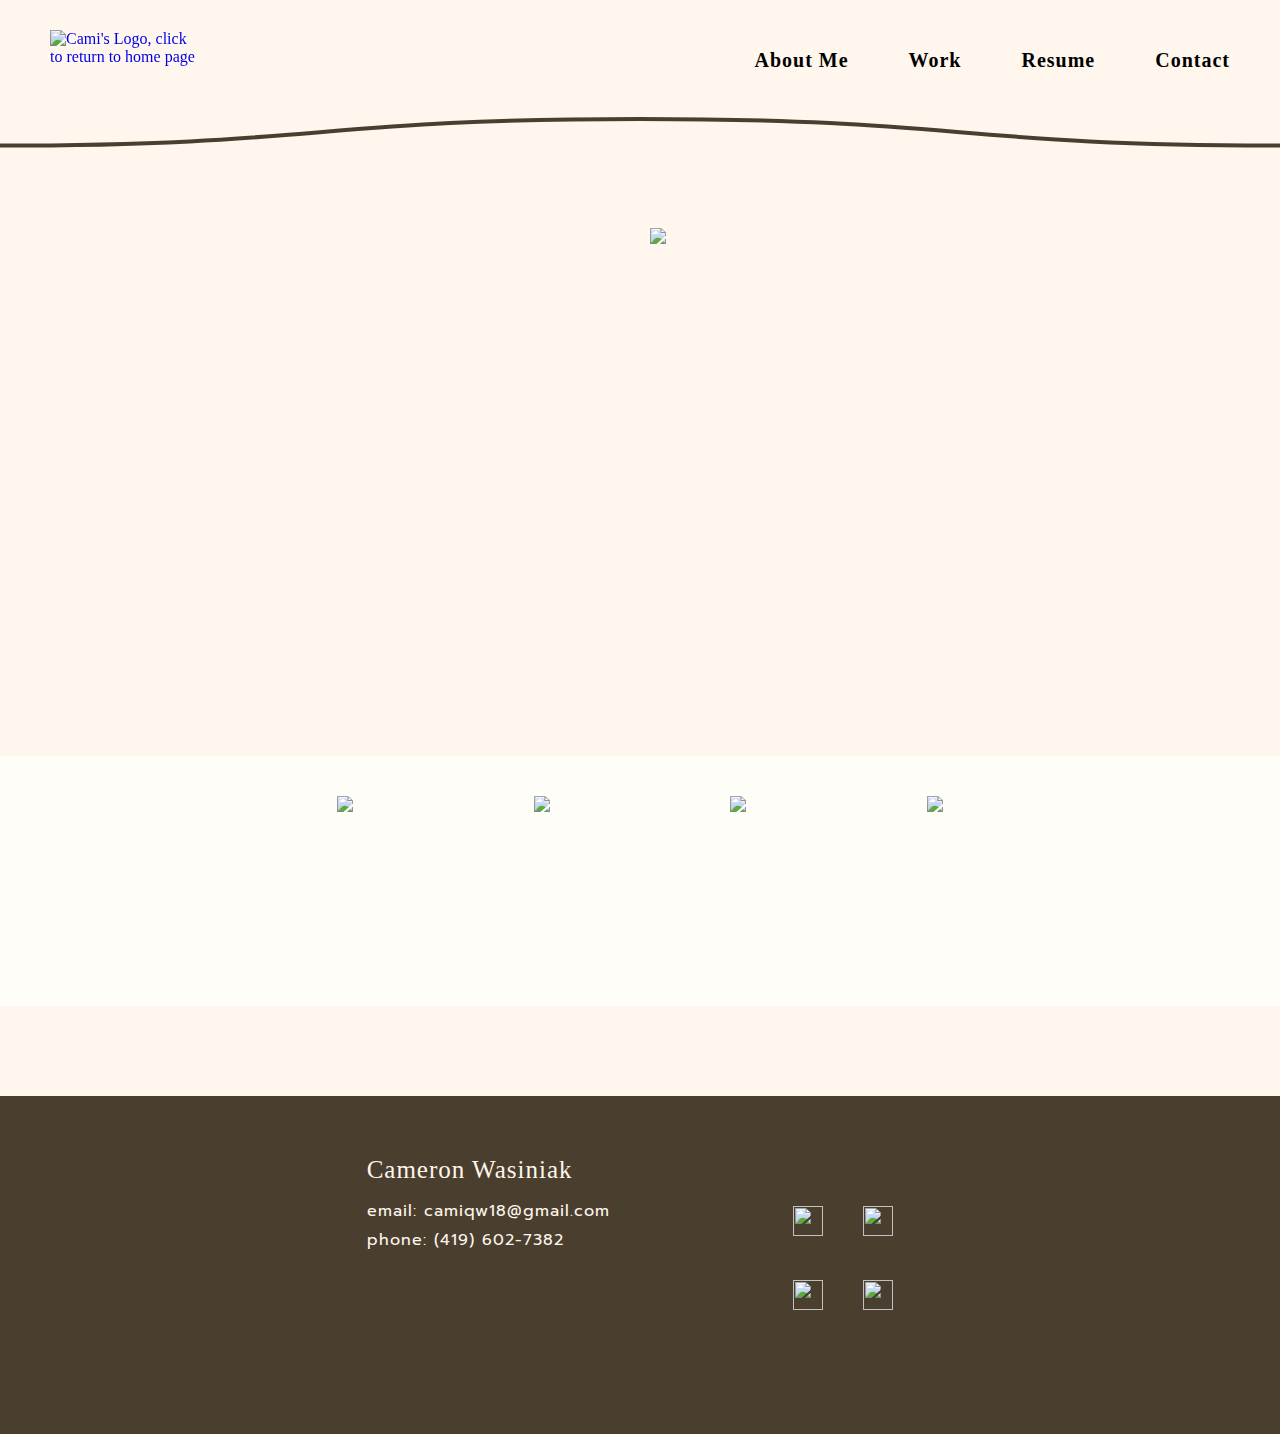
==== index.html @ 86d2ec8a "Code-only" ====
<!DOCTYPE html>
<html lang="en">
    <head>
        <meta charset="UTF-8" />
        <meta name="viewport" content="width=device-width, initial-scale=1.0" />
        <link href="style.css" rel="stylesheet" type="text/css" />
        <link rel="icon" type="image/x-icon" href="/images/favicon.ico">
        <link rel="preconnect" href="https://fonts.googleapis.com">
        <link rel="preconnect" href="https://fonts.gstatic.com" crossorigin>
        <link href="https://fonts.googleapis.com/css2?family=Prompt:ital,wght@0,100;0,200;0,300;0,400;0,500;0,600;0,700;0,800;0,900;1,100;1,200;1,300;1,400;1,500;1,600;1,700;1,800;1,900&display=swap" rel="stylesheet">
        <title>Cami</title>

    </head>

    <div class="header-container">
        <header>
            <a href="index.html"><img src="images/logo.png" alt="Cami's Logo, click to return to home page"></a>
            <nav class="header-nav">
                <ul>
                    <li class="item1"><a href="about.html">About Me</a></li>
                    <li class="item2"><a href="work.html">Work</a></li>
                    <li class="item3"><a href="resume.html">Resume</a></li>
                    <li class="item4"><a href="contact.html">Contact</a></li>
                </ul>
            </nav>
        </header>
        
    </div>
    <svg xmlns="http://www.w3.org/2000/svg" version="1.1" xmlns:xlink="http://www.w3.org/1999/xlink" xmlns:svgjs="http://svgjs.dev/svgjs" viewBox="0 0 1440 50">
        <g stroke-width="4.5" stroke="#4a3f2f" fill="none" stroke-linecap="round">
        <path d="M0,40C360,40,360,10,720,10C1080,10,1080,40,1440,40" transform="matrix(1,0,0,1,0,0)"></path></g>
    </svg>
    

        <body>

            
            <div class="main">
                <h1 class="text-h1">Cameron<br>Wasiniak</h1>
                <div class="home-img">
                    <img src="images/cami.png">
                </div>
                <div class="hello"> <!--aos needs to be added for scroll up-->
                    <h2> HELLO</h2>
                    <h3>As a Visual Communication Technologist specializing in web development and design, my interests are deeply rooted in enhancing web accessibility and crafting unique branding designs. 
                        I also like to create captivating graphic designs and capturing moments through photography.</h3>
                </div>
            </div>

            
            <div id="bottom-nav" class="wrapper">
                <div id="about">
                    <a href="about.html"><img src="images/about.png"></a>
                </div>
                <div id="work">
                    <a href="work.html"><img src="images/work.png"></a>
                </div>
                <div id="resume">
                    <a href="resume.html"><img src="images/resume.png"></a>
                </div>
                <div id="contact">
                    <a href="contact.html"><img src="images/contact.png"></a>
                </div>
            </div>

        </body>

        <footer>
            <div class="foot">
                <div id="foot-L">
                    <ul>
                        <li class="big">Cameron Wasiniak</li>
                        <li class="small">email: <a href= "mailto: camiqw18@gmail.com">camiqw18@gmail.com</a></li>
                        <li class="small">phone: (419) 602-7382</li>
                    </ul>
                </div>
                <div id="foot-R">
                    <ul>
                        <li><a href="https://github.com/Cwasiniak"><img src="images/github.png"></a></li>
                        <li ><a href="https://www.facebook.com/cameron.wasiniak"><img src="images/facebook.png"></a></li>
                        <li><a href="https://www.instagram.com/camiwasiniak/"><img src="images/instagram.jpg"></a></li>
                        <li><a href="https://www.linkedin.com/in/cameron-wasiniak-vctstudentbgsu/"><img src="images/linkedin.png"></a></li>
                    </ul>
                </div>
            </div>
    
        </footer>
    
</html>
---- style.css ----
* {
    margin: 0;
    padding: 0;
  }

  @import url('https://fonts.googleapis.com/css2?family=Prompt:ital,wght@0,100;0,200;0,300;0,400;0,500;0,600;0,700;0,800;0,900;1,100;1,200;1,300;1,400;1,500;1,600;1,700;1,800;1,900&display=swap');

  @font-face {
    font-family: ITC;
    src: url(Bauhaus-Light-Regular.ttf);
}

header {
    padding: 10px;
    width: 100%;
    height: 50px;
    display: flex;
    justify-content: space-between;
  }

  .prompt-light {
    font-family: "Prompt", sans-serif;
    font-weight: 300;
    font-style: normal;
  }
  
  .prompt-regular {
    font-family: "Prompt", sans-serif;
    font-weight: 400;
    font-style: normal;
  }

header img {
    width: 150px;
    margin-left: 40px;
    margin-top: 20px;
    float: left;
    filter: brightness(.98);
}

body {
    background-color: #fff6ed;
  }

.header-container {
    display: flex;
    padding-bottom: 40px;
}

.header-nav ul {
   margin-top: 14px;
   padding: 10px; 
   display: flex;
   justify-content: space-between;
   list-style-type: none;
   font-family: ITC;
   font-weight: bold;
   letter-spacing: 1px;
}

.header-nav ul li {
    display: inline-block;
    position: relative;
    margin: 5px 20px;
}

nav a {
    text-decoration: none;
    color: black;
    display: block;
    padding: 10px;
    font-size: 20px;
}

nav ul li::before {
    content: '';
    position: absolute;
    top: 50%;
    left: 50%;
    width: 0;
    height: 0;
    border-radius: 50%;
    z-index: -1;
    transition: width 0.5s, height 0.5s, top 0.5s, left 0.5s;
    transform: translate(-50%, -50%);
}

nav ul li:hover::before {
    top: 50%;
    left: 50%;
}

.item1::before {
    background: #d7e8c7;
}

.item1:hover::before {
    width: 100%;
    height: 220%;
}

.item2::before {
    background: #fae5ae;
}

.item2:hover::before {
    width: 150%;
    height: 220%;
}

.item3::before {
    background: #edcfff;
}

.item3:hover::before {
    width: 120%;
    height: 220%;
}

.item4::before {
    background: #dce8f1;
}

.item4:hover::before {
    width: 120%;
    height: 220%;
}


.main {
    display: grid;
    grid-template-columns: 1fr 1fr 1fr 1fr;
    grid-template-rows: 1fr;
    gap: 20px; /* Adjust as needed */
}

@keyframes fadeIn {
    0% {
        opacity: 0;
    }
    100% {
        opacity: 1;
    }
}

@keyframes slideIn {
    0% {
        transform: translateX(-100%);
    }
    100% {
        transform: translateX(0);
    }
}

.main h1 {
    grid-column: 3;
    grid-row: 1 / span 2;
    padding-top: 100px;
    animation: fadeIn 1s 1s forwards;
    opacity: 0;
    font-size: 58px;
    font-family: ITC;
}

.home-img {
    grid-column: 3;
    grid-row: 1;
    padding-top: 70px;
    animation: slideIn 2s reverse forwards;
    
}

.hello {
    grid-column: 3;
    grid-row: 1 / span 2;
    margin-top: 220px;
    padding-top: 30px;
}

.hello h3, .hello h2 {
    padding-top: 10px;
    animation: fadeIn 2s 2s forwards;
    opacity: 0;
}

h2 {
    font-family: "Prompt", sans-serif;
    font-weight: 400;
    font-style: normal;
}

h3 {
    font-family: "Prompt", sans-serif;
    font-weight: 300;
    font-style: normal;
}

.wrapper {
    display: grid;
    grid-template-columns: 1fr 1fr 1fr 1fr 1fr 1fr;
    padding-left: 50px;
    padding-right: 50px;
    background-color:#fffdf7;
    height: 250px;
    margin-top: 40px;
  }

#about, #work, #resume, #contact {
    display: flex;
    justify-content: center;
    margin-top: 40px;
}

#about {
    grid-column: 2;
    grid-row: 1;
}

#work {
    grid-column: 3;
    grid-row: 1;
}

#resume {
    grid-column: 4;
    grid-row: 1;
}

#contact {
    grid-column: 5;
    grid-row: 1;
}

footer {
    position: relative;
    bottom: 0;
    width: 100%;
    margin-top: 90px;
}


.foot {
    display: grid;
    grid-template-columns: 1fr 1fr 1fr 1fr; 
    grid-gap: .3em;
    padding: 60px;
    background-color: #4a3f2f;
    margin: 0 auto;
    padding-bottom: 100px;
    
}



#foot-R ul li img {
    width: 30px; 
    height: 30px; 
}

#foot-R {
    grid-column: 3;
    grid-row: 1;
    padding-top: 30px;
    padding-right: 80px;
}

#foot-L {
    grid-column: 2;
    grid-row: 1;
}

#foot-R ul li{
    display: inline;
    padding: 20px;
    float: right;
}

#foot-L ul {
    list-style: none;
    width: 400px;
    padding-left: 80px;
}

#foot-L ul li.small {
    margin-top: 5px;
}

li.big {
    font-family: ITC;
    font-weight: 400;
    letter-spacing: 1px;
    font-size: 25px;
    padding-bottom: 10px;
    color: #fff6ed;
}

li.small {
    font-family: prompt;
    letter-spacing: 1px;
    color: #fff6ed;
}

li.small a {
    text-decoration: none;
    color: #fff6ed;
    
}

li.small a:hover {
    text-decoration: underline;
    color: #fff6ed;
    
}

h1, h2, h3, p {
    color: #4a3f2f;
}

.headerabout {
    display: flex; /* Add this line */
    justify-content: space-between; /* Add this line */
}

.aboutmehead {
    margin-left: 300px; 
    font-family: ITC;
    font-size: 35px;
    position: relative;
    top: 100px; 
    text-align: center;
    animation: fadeIn 4s;
}

.aboutcontent {
    position: relative; /* Adjust this line */
    right: 0;
    top: 100px;
    animation: slideIn 1s forwards;
    
}

#aboutcontent1-2 {
    width: 900px; 
    margin: 250px auto 0; 
    text-align: center;
    animation: slideUp 2s reverse forwards;
    opacity: 0;
    transform: translateY(50px);
    transition: opacity 2s, transform 2s;
}

.aboutcontent1 {
    float: left;
    width: 80%; 
}

.aboutcontent2 {
    float: right;
    padding-top: 10px;
}

.aboutcontent2 h3 {
    font-family: prompt;
    font-size: 30px;
}

.darkgreen {
    color: #7A9462;
    font-weight: bold;
    letter-spacing: 1px;
}

.aboutcontent2 a {
    color: #4a3f2f;
    text-decoration: none;
    font-family: ITC;
    font-size: 25px;
    font-weight: 400px;
    position: relative;
    display: inline-block;
    letter-spacing: 1px;
    z-index: 1; 
    background-color: #FAE5AE; 
    padding: 35px 20px; 
    border-radius: 50%;
}

.aboutcontent2 a::before {
    content: '';
    position: absolute;
    left: 50%;
    width: 0;
    height: 0;
    border-radius: 50%;
    z-index: -1;
    transition: all 0.5s ease;
    transform: translate(-50%, -50%);
    background: #FFB001;
    top: 50%;
}

.aboutcontent2 a:hover::before {
    width: 100%;
    height: 100%;
}

.aboutcontent2 a:hover {
    color: #fff6ed; 
}

.bottom-about {
    margin: 600px auto; 
    text-align: center;
    background-color:#d7e8c7;
    width: calc(100% - 500px);
    border-radius: 20px;
}

.bottom-text {
    text-align: center;
    font-size: 20px;
    font-family: prompt;
    padding-top: 40px;
    padding-bottom: 40px;
    box-shadow: 15px 15px 5px #7A9462;
    border-radius: 20px;
}

.bottom-text p {
    margin-left: 10%;
    margin-right: 10%;
}

.contact-container {
    width: 50%;
    margin: 50px auto;
    background-color: #fff;
    padding: 20px;
    box-shadow: 0 0 10px rgba(0, 0, 0, 0.1);
    display: flex; 
    flex-direction: column; 
    align-items: center; 
    border-radius: 15px;
}

.contact-container h3 {
    text-align: center;
    color: #333;
    font-size: 30px;
}

input[type="text"],
input[type="email"], 
textarea {
    margin: 10px auto; 
    padding: 10px;
    border: 1px solid #ccc;
    border-radius: 15px;
    width: calc(100% - 500px);
    font-family: prompt;
    font-size: 15px;
}

input[type="text"]:focus,
input[type="email"]:focus, 
textarea:focus {
    outline: 2px solid #677FAD;
    background-color: #DCE8F1;
}


button {
    padding: 10px;
    border: none;
    border-radius: 5px;
    font-size: 15px;
    background-color: #677FAD;
    color:#dce8f1;
    cursor: pointer;
    width: calc(100% - 800px);
    margin-top: 10px; 
    font-weight: bold;
    letter-spacing: 1px;
}

button:hover {
    background-color:#dce8f1;
    color:#677FAD;
    font-weight: bold;
    letter-spacing: 1px;
}

.resumetitle {
    display: grid;
    grid-template-columns: 1fr 1fr 1fr 1fr;

}

.resumetitle h1 {
    font-family: ITC;
    font-size: 40px;
    grid-column: 2;
    grid-row: 1;
}

.resumetitle h2 {
    font-family: prompt;
    font-size: 20px;
    grid-column: 2;
    grid-row: 2;
    margin-bottom: 30px;
    padding-top: 10px;
}

.education1-2, .employment1-2, .awards1-2, .skill1-2 {
    margin: auto;
    display: flex; 
    justify-content: center;
    margin-top: 20px;
    margin-left: 20%;
}

.education1, .employment1, .awards1, .skill1 {
    flex: 1; 
    padding-right: 20px; 
    display: flex;
    margin-left: 90px;
}

.education2, .employment2, .awards2, .skill2 {
    flex: 3; 
}

.education2 li, .employment2 li, .awards2 li, .skill2 li {
    list-style: none;
    padding-bottom: 10px;
    font-family: prompt;
}

.items {
    margin-left: 155px;
}

strong {
    margin-left: 40px;
}

.further {
    margin-left: 60px;
}

.further1 {
    margin-left: 150px;
}

hr {
    border: 2px solid #edcfff;
}

.resumetitle a {
    color: #A28DBF;
}

.resumetitle a:hover {
    color: #edcfff;
    text-decoration: underline;
    cursor: pointer;
}

.center {
    width: 70%;
    display: block;
    margin-left: auto;
    margin-right: auto;
}

.colored {
    padding: 10px;
    background-color:#FAE5AE;
    border-radius: 10px;
}

video {
    display: block;
    margin-left: auto;
    margin-right: auto;
}

.bestbuddies {
    color: #FFFDF7;
    letter-spacing: 1px;
}

a.bestbuddies:hover {
    color: #FAE5AE;
    text-decoration: underline;
}

.head-h1 li a:hover {
    text-decoration: underline;
    color: #FFB001;
}

.head-h1 li a {
    color: #544013; 
    padding: 5px 30px;
    font-family: ITC;
    font-weight: bold;
    letter-spacing: 1px;
}

.font1 {
    font-family: ITC;
    font-weight: bold;
    letter-spacing: 1px;
}

.font2 {
    font-family: prompt;
    text-transform: uppercase;
    font-size: 25px;
}


section p {
    font-family: prompt;
}
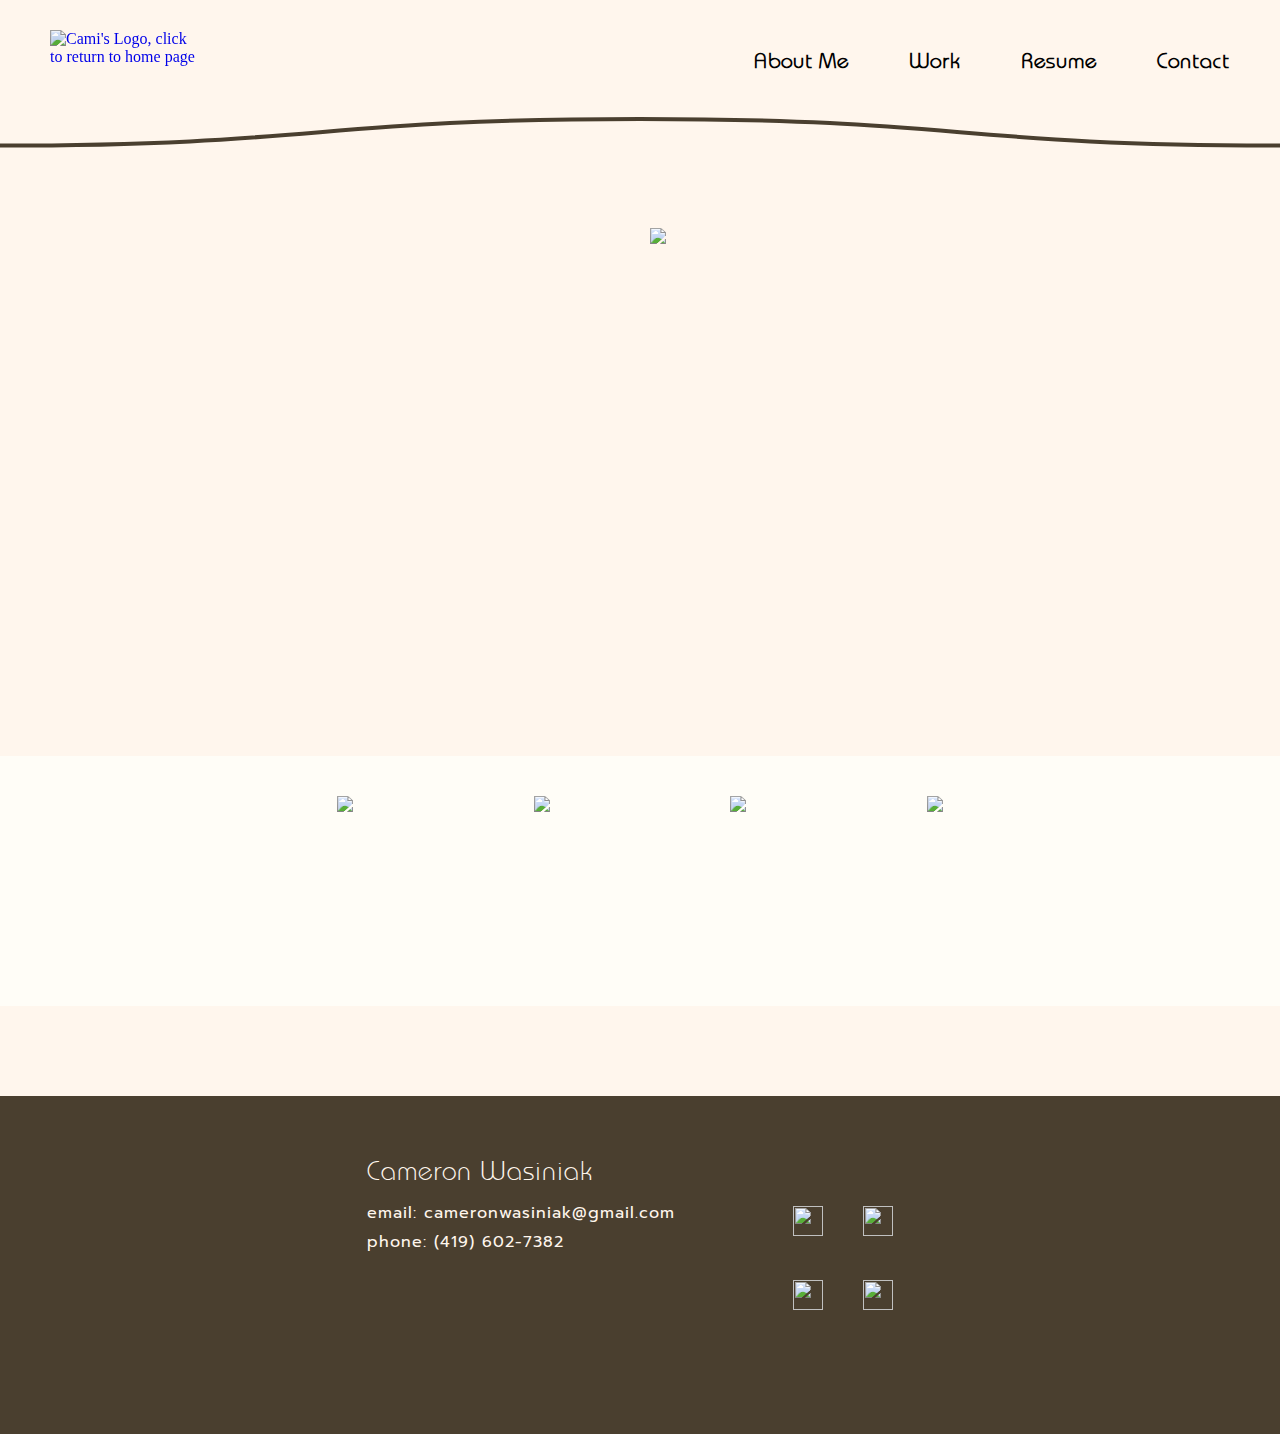
==== commit dd77203b: "Add files via upload" ====
--- a/index.html
+++ b/index.html
@@ -70,7 +70,7 @@
                 <div id="foot-L">
                     <ul>
                         <li class="big">Cameron Wasiniak</li>
-                        <li class="small">email: <a href= "mailto: camiqw18@gmail.com">camiqw18@gmail.com</a></li>
+                        <li class="small">email: <a href= "mailto: cameronwasiniak@gmail.com">cameronwasiniak@gmail.com</a></li>
                         <li class="small">phone: (419) 602-7382</li>
                     </ul>
                 </div>
--- a/style.css
+++ b/style.css
@@ -518,6 +518,7 @@
     justify-content: center;
     margin-top: 20px;
     margin-left: 20%;
+    
 }
 
 .education1, .employment1, .awards1, .skill1 {
@@ -525,10 +526,12 @@
     padding-right: 20px; 
     display: flex;
     margin-left: 90px;
+    
 }
 
 .education2, .employment2, .awards2, .skill2 {
     flex: 3; 
+    margin-right: 25px;
 }
 
 .education2 li, .employment2 li, .awards2 li, .skill2 li {
@@ -551,6 +554,9 @@
 
 .further1 {
     margin-left: 150px;
+}
+.further2 {
+    margin-left: 110px;
 }
 
 hr {
@@ -625,4 +631,3 @@
 section p {
     font-family: prompt;
 }
-
